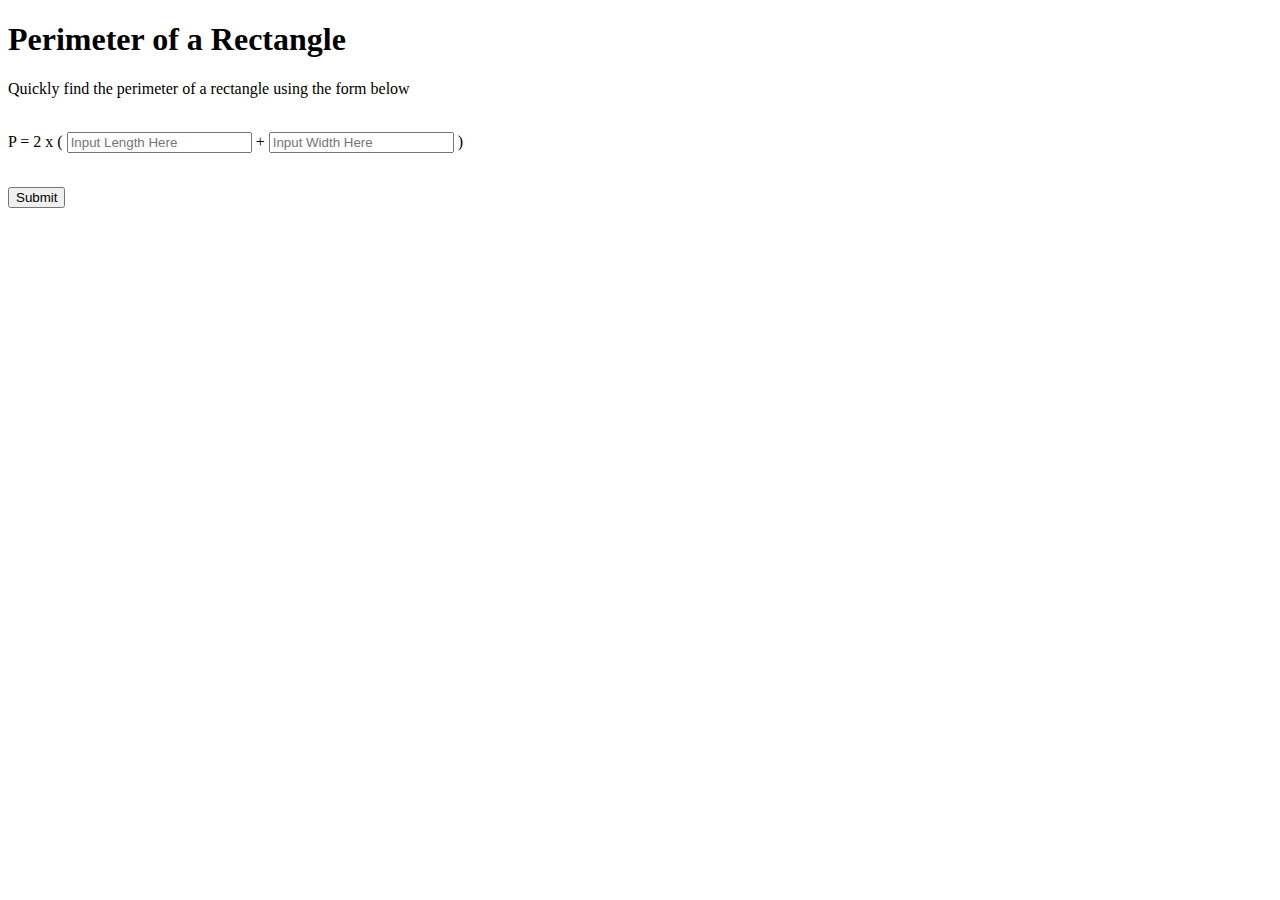
==== index.html @ 762f757a "uploaded items" ====
<!DOCTYPE html>
<html lang="en">
<head>
    <meta charset="UTF-8">
    <title>Perimeter of a Square</title>
</head>
<body>
    <h1>Perimeter of a Rectangle</h1>
    <form>
        <label>Quickly find the perimeter of a rectangle using the form below</label>
        <br>
        <br>
        <p>P = 2 x ( <input placeholder="Input Length Here" type="number" name="length" id="length"> + <input placeholder="Input Width Here" type="number" name="width" id="width"> )</p>
        <br>
        <button id="submitButton" type="button">Submit</button>
    </form>
    
    <p id="answer"></p>

    <script>
        function myFunction(){
            var length = document.getElementById('length').value;
            var width = document.getElementById('width').value;
            var result = parseInt(length) + parseInt(width);
            var final = 2 * result;
            var outPutText = document.getElementById("answer").innerHTML = "The Permimeter of The Rectangle with the specified length and width is: " + final;
        };
        var getButton = document.getElementById('submitButton');
        getButton.addEventListener("click", myFunction);
    </script>
    
</body>
</html>
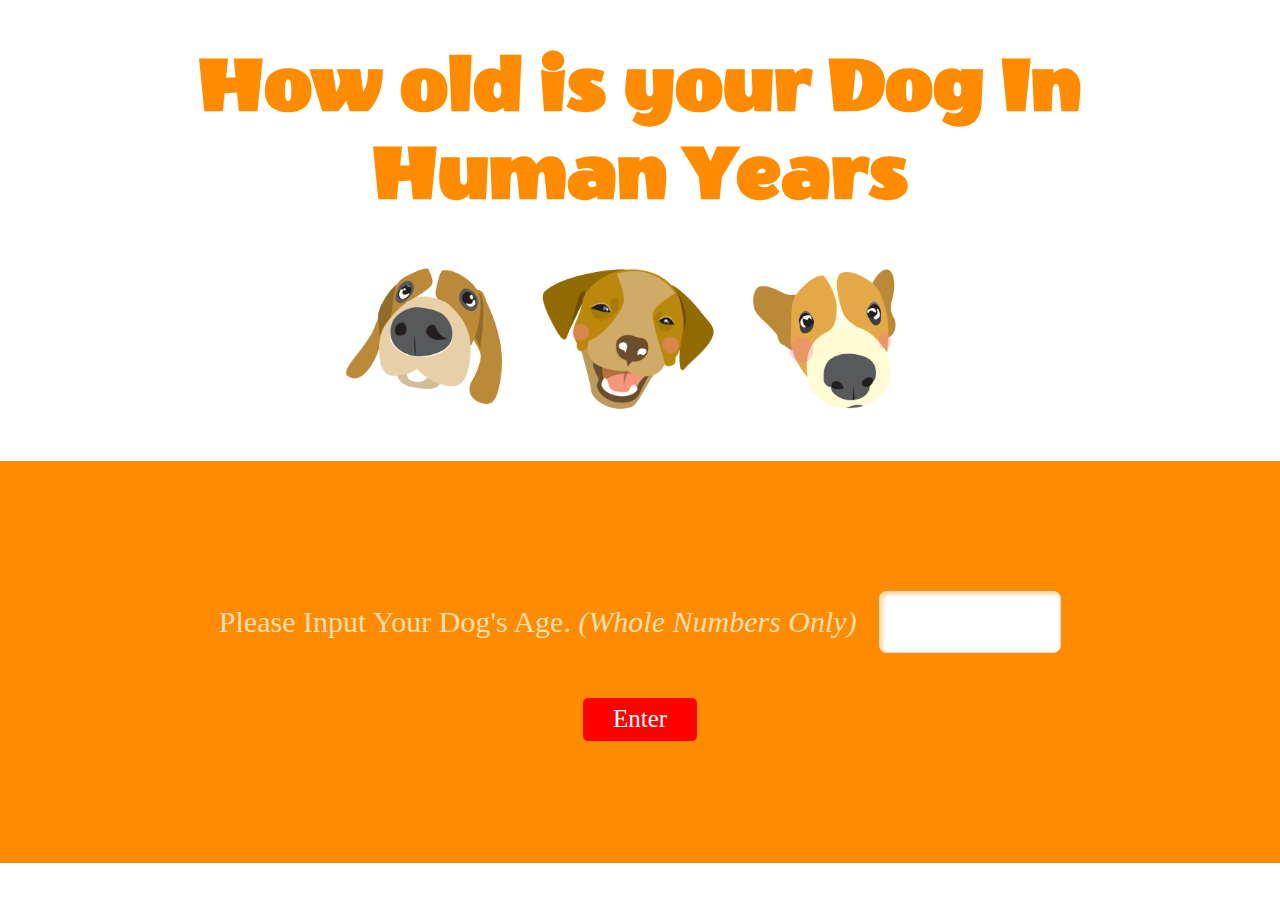
==== commit 71584cb1: "Deleted Somethings" ====
--- a/index.html
+++ b/index.html
@@ -1,33 +1,39 @@
 <!DOCTYPE html>
 <html lang="en">
-<head>
-    <meta charset="UTF-8">
-    <title>Perimeter of a Square</title>
-</head>
-<body>
-    <h1>Perimeter of a Rectangle</h1>
-    <form>
-        <label>Quickly find the perimeter of a rectangle using the form below</label>
-        <br>
-        <br>
-        <p>P = 2 x ( <input placeholder="Input Length Here" type="number" name="length" id="length"> + <input placeholder="Input Width Here" type="number" name="width" id="width"> )</p>
-        <br>
-        <button id="submitButton" type="button">Submit</button>
-    </form>
-    
-    <p id="answer"></p>
+	<head>
+	    <meta charset="UTF-8">
+	    <title>Dog Age</title>
+	    <link href="https://fonts.googleapis.com/css?family=Chewy|Sedgwick+Ave" rel="stylesheet">
+	    <link href="https://fonts.googleapis.com/css?family=Wendy+One" rel="stylesheet">
+	    <link rel="stylesheet" href="css/style.css">
+	</head>
+	<body>
+		<div class="wrapper">
+			
+			<div class="container">
+				<h1 class="title">How old is your Dog In Human Years</h1>
+				<div class="dog-imgs">
+					<div class="dog-img1"><img src="imgs/dog-1.png" alt="First Doggy"></div>
+					<div class="dog-img2"><img src="imgs/dog-2.png" alt="Second Doggy"></div>
+					<div class="dog-img3"><img src="imgs/dog-3.png" alt="Third Doggy"></div>
+				</div>
+			</div>
+			
+			<div class="container-wide">
+				<div class="container-small">
+					
+					<form id="dogYearSection">
+						<p>
+							<label>Please Input Your Dog's Age. <i>(Whole Numbers Only)</i></label>
+							<input type="number" name="dogYear" id="dogYear" max="16" min="1">
+						</p>
+						<button type="button" id="enterDogYear">Enter</button>
+						<div id="ageDisplay"></div>
+					</form>
 
-    <script>
-        function myFunction(){
-            var length = document.getElementById('length').value;
-            var width = document.getElementById('width').value;
-            var result = parseInt(length) + parseInt(width);
-            var final = 2 * result;
-            var outPutText = document.getElementById("answer").innerHTML = "The Permimeter of The Rectangle with the specified length and width is: " + final;
-        };
-        var getButton = document.getElementById('submitButton');
-        getButton.addEventListener("click", myFunction);
-    </script>
-    
-</body>
+				</div>
+			</div> 
+		</div>
+		<script src="js/script.js"></script>
+	</body>
 </html>--- a/css/style.css
+++ b/css/style.css
@@ -0,0 +1,179 @@
+/* =Prototype Style Sheet (empty commented stylesheet)
+-----------------------------------------------------------------------------
+
+version:   1.0
+author:    Chuck Obaze
+email:     obazechuck@gmail.com
+website:   http://chuckobaze.com
+-----------------------------------------------------------------------------*/
+/* =Imports
+-----------------------------------------------------------------------------*/
+/* =Variables
+-----------------------------------------------------------------------------*/
+/* =Extensions and mixins
+-----------------------------------------------------------------------------*/
+/* line 23, /Users/chuckobazemac/Documents/puppy-calculator/sass/style.scss */
+button#enterDogYear, #enterDogAge {
+  font-family: 'Chewy', cursive;
+  padding: 0.3em 1.2em 0.3em 1.2em;
+  border-radius: 5px;
+  background-color: red;
+  border: none;
+  color: white;
+  font-size: 25px;
+  margin: 0 auto;
+  display: block;
+}
+
+/* line 35, /Users/chuckobazemac/Documents/puppy-calculator/sass/style.scss */
+input[type=number], input[type=text], select#dogSize {
+  border: solid 1px #f5deb3;
+  box-shadow: inset 0.1em 0.1em 0.1em #f5deb3;
+  -webkit-box-shadow: inset 0.1em 0.1em 0.1em #f5deb3;
+  -moz-box-shadow: inset 0.1em 0.1em 0.1em #f5deb3;
+  -ms-box-shadow: inset 0.1em 0.1em 0.1em #f5deb3;
+}
+
+/* line 43, /Users/chuckobazemac/Documents/puppy-calculator/sass/style.scss */
+body {
+  font-family: 'Chewy', cursive;
+  font-size: 10px;
+}
+
+/* line 48, /Users/chuckobazemac/Documents/puppy-calculator/sass/style.scss */
+* {
+  margin: 0;
+  padding: 0;
+}
+
+/* line 53, /Users/chuckobazemac/Documents/puppy-calculator/sass/style.scss */
+p {
+  font-size: 3em;
+  text-align: center;
+  color: #f5deb3;
+}
+
+/* line 59, /Users/chuckobazemac/Documents/puppy-calculator/sass/style.scss */
+input[type=number], input[type=text] {
+  font-size: 1em;
+  text-align: center;
+  font-family: 'Chewy', cursive;
+  color: #FF8C00;
+  border-radius: 0.25em;
+}
+
+/* line 68, /Users/chuckobazemac/Documents/puppy-calculator/sass/style.scss */
+div.wrapper {
+  height: auto;
+}
+
+/* line 72, /Users/chuckobazemac/Documents/puppy-calculator/sass/style.scss */
+div.container {
+  width: 100em;
+  margin: 0 auto;
+}
+
+/* line 77, /Users/chuckobazemac/Documents/puppy-calculator/sass/style.scss */
+h1.title {
+  font-family: 'Wendy One', sans-serif;
+  font-size: 8.3em;
+  color: #FF8C00;
+  text-align: center;
+  margin: 0.5em 0 0.5em 0;
+}
+
+/* line 85, /Users/chuckobazemac/Documents/puppy-calculator/sass/style.scss */
+div.dog-imgs {
+  margin: 0 auto;
+  width: 61em;
+  margin-bottom: 4em;
+}
+
+/* line 91, /Users/chuckobazemac/Documents/puppy-calculator/sass/style.scss */
+div.dog-img1,
+div.dog-img2,
+div.dog-img3 {
+  width: 20em;
+  display: inline-block;
+}
+
+/* line 97, /Users/chuckobazemac/Documents/puppy-calculator/sass/style.scss */
+div.dog-img1 img,
+div.dog-img2 img,
+div.dog-img3 img {
+  width: 18em;
+}
+
+/* line 102, /Users/chuckobazemac/Documents/puppy-calculator/sass/style.scss */
+div.container-wide {
+  background-color: #FF8C00;
+  height: 40.2em;
+}
+
+/* line 107, /Users/chuckobazemac/Documents/puppy-calculator/sass/style.scss */
+div.container-small {
+  width: 100em;
+  margin: 0 auto;
+  height: 40.2em;
+}
+
+/* line 114, /Users/chuckobazemac/Documents/puppy-calculator/sass/style.scss */
+form#dogYearSection {
+  padding-top: 10em;
+  box-sizing: border-box;
+}
+
+/* line 119, /Users/chuckobazemac/Documents/puppy-calculator/sass/style.scss */
+form#dogYearSection p {
+  margin-bottom: 1.5em;
+}
+
+/* line 122, /Users/chuckobazemac/Documents/puppy-calculator/sass/style.scss */
+form#dogYearSection p label {
+  margin-right: 0.5em;
+}
+
+/* line 128, /Users/chuckobazemac/Documents/puppy-calculator/sass/style.scss */
+select#dogSize {
+  width: 7.5em;
+  font-family: 'Chewy', cursive;
+  font-size: 0.8em;
+  color: #FF8C00;
+  margin-top: 2em;
+  border-radius: 0.25em;
+}
+
+/* line 138, /Users/chuckobazemac/Documents/puppy-calculator/sass/style.scss */
+button#enterDogYear {
+  margin-top: 1em;
+  cursor: hand;
+}
+
+/* line 144, /Users/chuckobazemac/Documents/puppy-calculator/sass/style.scss */
+input#dogYear {
+  width: 6em;
+  height: 2em;
+  margin-top: 1em;
+}
+
+/* line 150, /Users/chuckobazemac/Documents/puppy-calculator/sass/style.scss */
+div#ageDisplay {
+  text-align: center;
+  font-family: 'Chewy', cursive;
+  font-size: 3em;
+  margin: 1em 0 1em 0;
+  color: #f5deb3;
+}
+
+/* line 158, /Users/chuckobazemac/Documents/puppy-calculator/sass/style.scss */
+input#dogAge {
+  width: 6em;
+  height: 2em;
+}
+
+/* line 163, /Users/chuckobazemac/Documents/puppy-calculator/sass/style.scss */
+#enterDogAge {
+  cursor: hand;
+}
+
+/*# sourceMappingURL=../css/style.map */